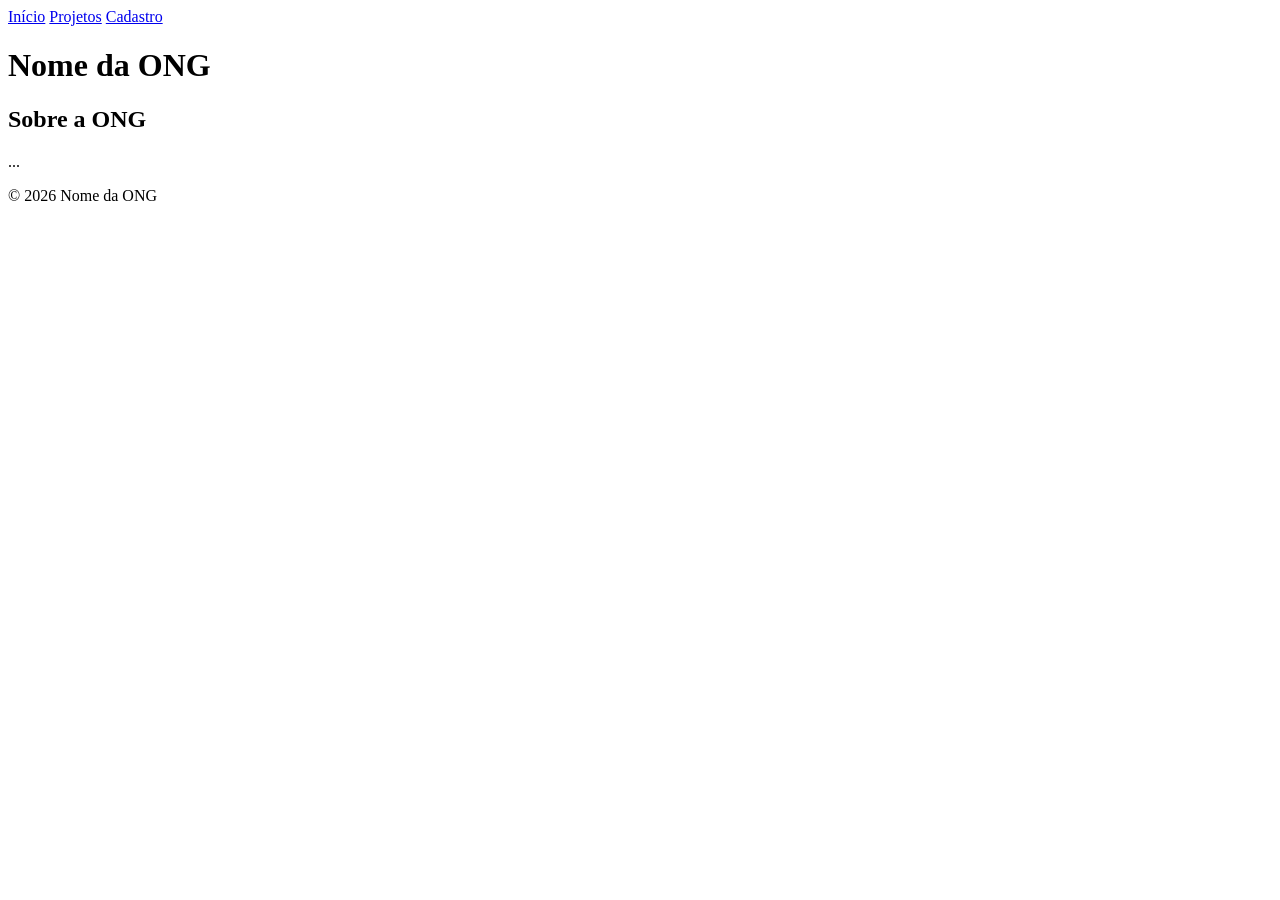
==== FrontCollege1/index.html @ 236f554c "feat: add index.html" ====
<!DOCTYPE html>
<html lang="pt-BR">
<head>
    <meta charset="UTF-8">
    <meta name="viewport" content="width=device-width, initial-scale=1.0">
    <title>ONG - Início</title>
</head>

<body>
    <header>
        <nav>
            <a href="index.html">Início</a>
            <a href="projetos.html">Projetos</a>
            <a href="cadastro.html">Cadastro</a>
        </nav>
    </header>

    <main>
        <h1>Nome da ONG</h1>

        <section>
            <h2>Sobre a ONG</h2>
            <p>...</p>
        </section>
    </main>

    <footer>
        <p>&copy; 2026 Nome da ONG</p>
    </footer>
</body>
</html>
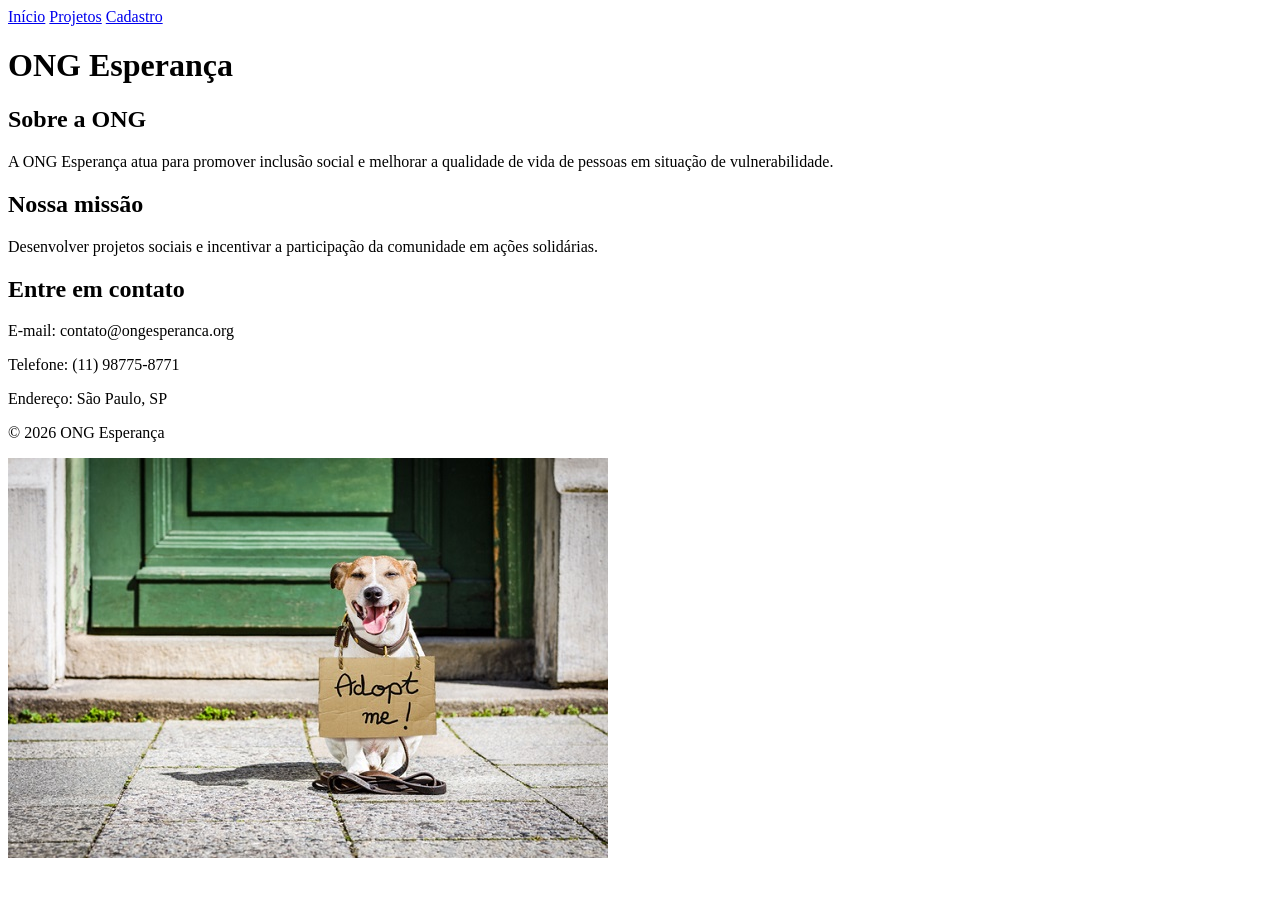
==== commit 9667f1df: "feat: add image to index and sections" ====
--- a/FrontCollege1/index.html
+++ b/FrontCollege1/index.html
@@ -16,16 +16,42 @@
     </header>
 
     <main>
-        <h1>Nome da ONG</h1>
 
-        <section>
-            <h2>Sobre a ONG</h2>
-            <p>...</p>
-        </section>
+        <h1>ONG Esperança</h1>
+
+
+    <section>
+        <h2>Sobre a ONG</h2>
+        <p>
+            A ONG Esperança atua para promover inclusão social e melhorar
+            a qualidade de vida de pessoas em situação de vulnerabilidade.
+        </p>
+    </section>
+
+
+    <section>
+        <h2>Nossa missão</h2>
+        <p>
+            Desenvolver projetos sociais e incentivar a participação
+            da comunidade em ações solidárias.
+        </p>
+    </section>
+
+
+    <section>
+        <h2>Entre em contato</h2>
+        <p>E-mail: contato@ongesperanca.org</p>
+        <p>Telefone: (11) 98775-8771</p>
+        <p>Endereço: São Paulo, SP</p>
+    </section>
+
     </main>
 
     <footer>
-        <p>&copy; 2026 Nome da ONG</p>
+        <p>&copy; 2026 ONG Esperança</p>
+
+        <img src="como-ajudar-ong-de-animais-petlove1.jpg" alt="Adote um animalzinho hoje!">
     </footer>
+
 </body>
 </html>
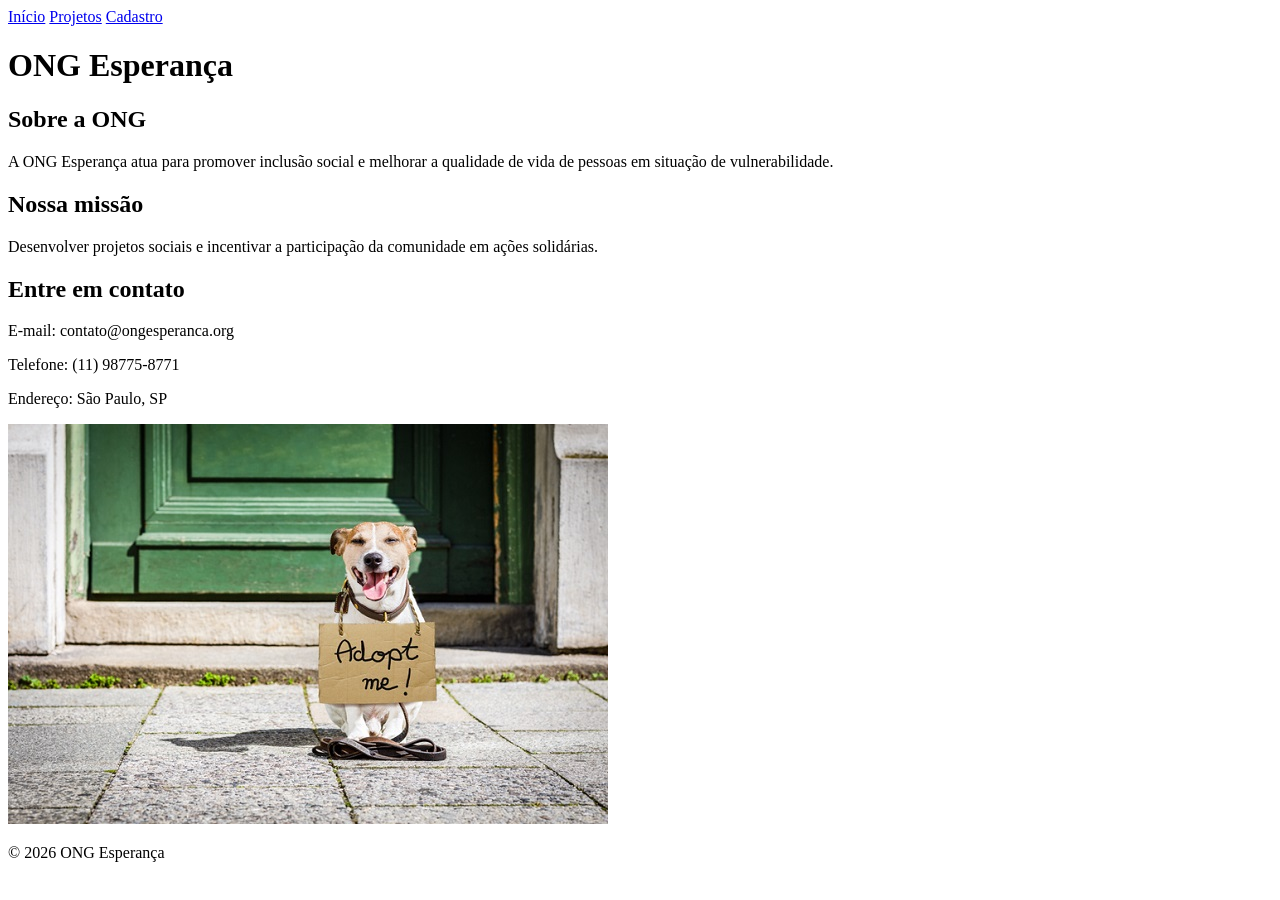
==== commit 7647f7ca: "refactor: add image to <main>" ====
--- a/FrontCollege1/index.html
+++ b/FrontCollege1/index.html
@@ -45,12 +45,12 @@
         <p>Endereço: São Paulo, SP</p>
     </section>
 
+    <img src="como-ajudar-ong-de-animais-petlove1.jpg" alt="Adote um animalzinho hoje!">
+
     </main>
 
     <footer>
         <p>&copy; 2026 ONG Esperança</p>
-
-        <img src="como-ajudar-ong-de-animais-petlove1.jpg" alt="Adote um animalzinho hoje!">
     </footer>
 
 </body>
